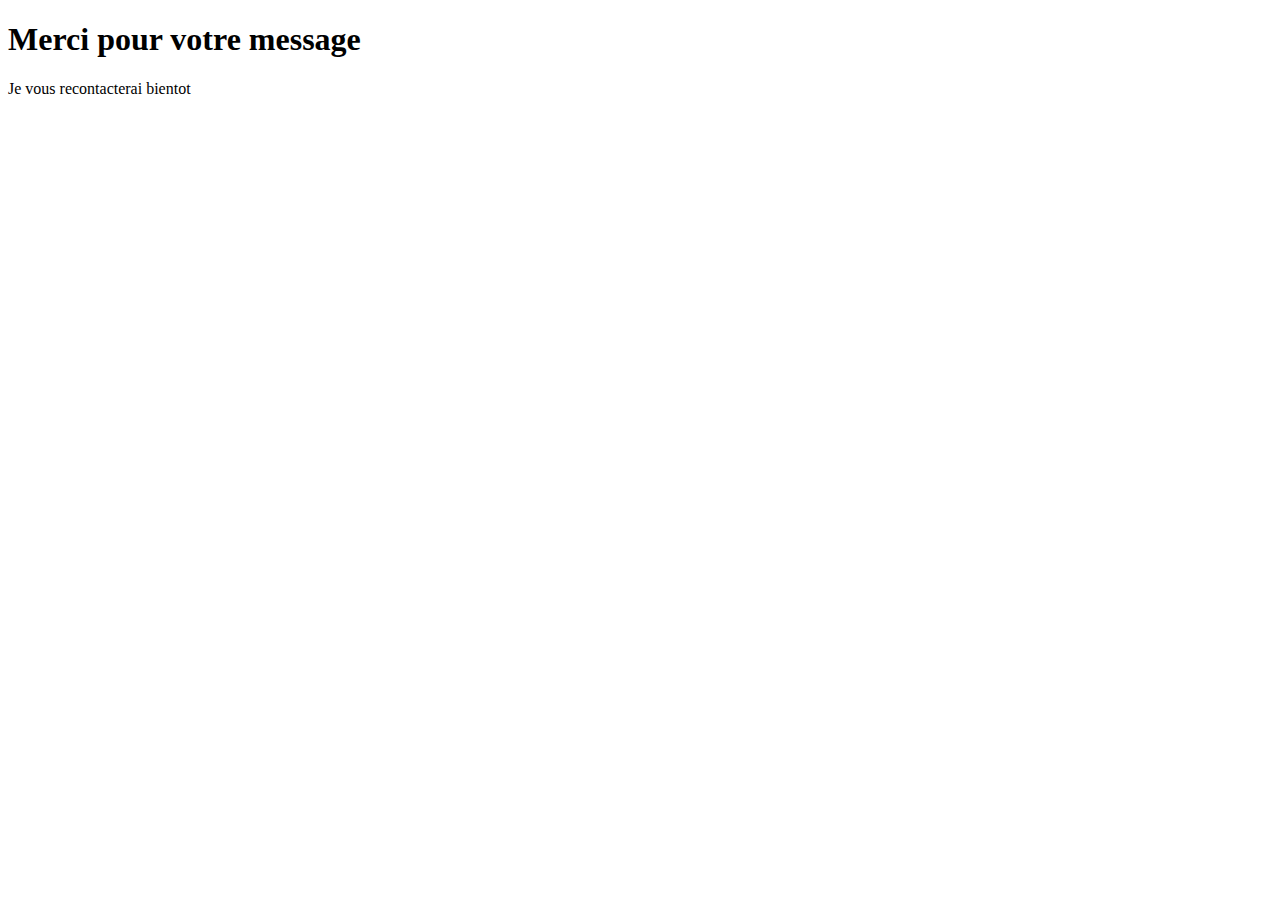
==== thanks.html @ c8cdcd31 "first commit" ====
<!DOCTYPE html>
<html lang="en">
  <head>
    <meta charset="UTF-8" />
    <meta http-equiv="X-UA-Compatible" content="IE=edge" />
    <meta name="viewport" content="width=device-width, initial-scale=1.0" />
    <title>Document</title>
  </head>
  <body>
    <h1>Merci pour votre message</h1>
    <p>Je vous recontacterai bientot</p>
  </body>
</html>
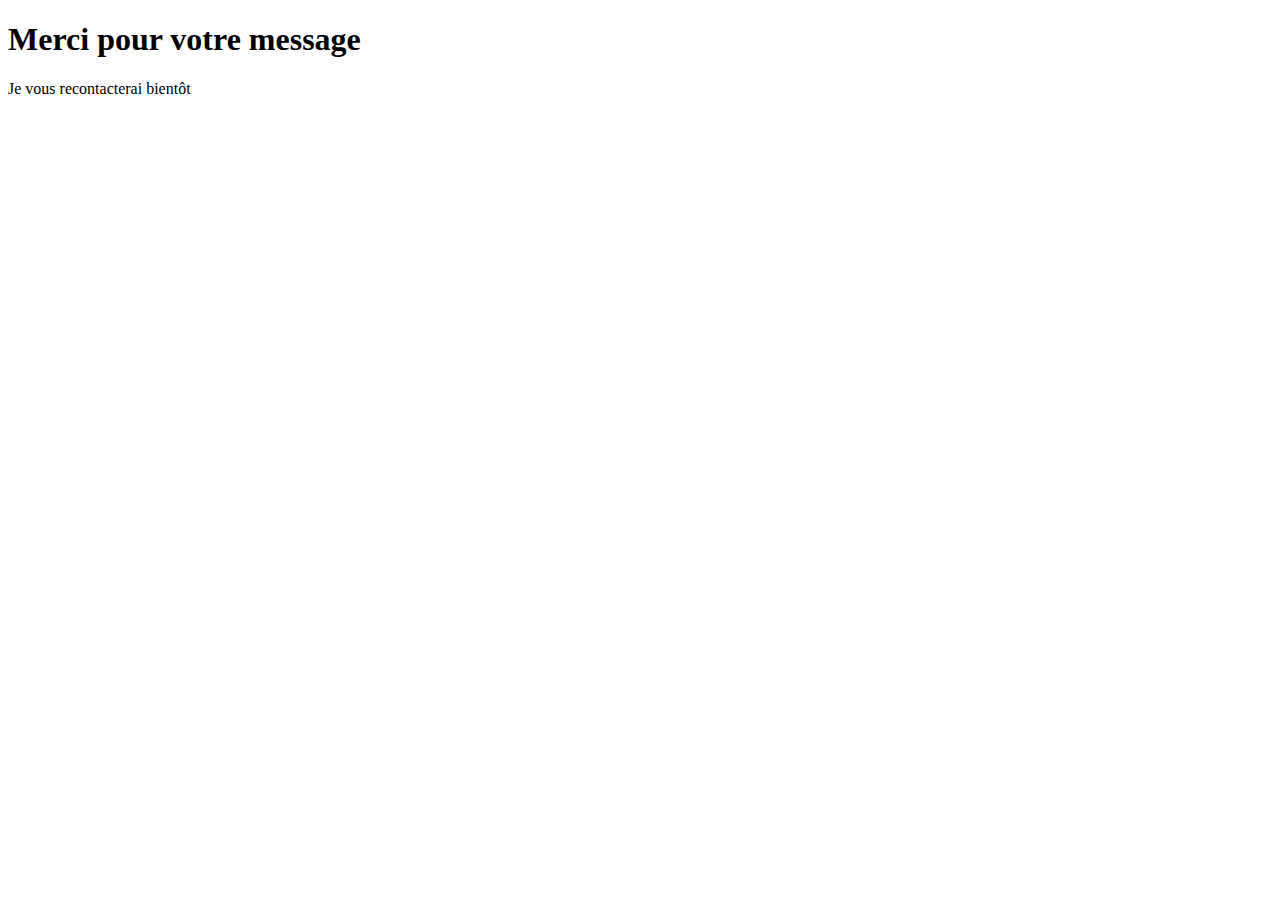
==== commit 24dd69b3: "push3" ====
--- a/thanks.html
+++ b/thanks.html
@@ -8,6 +8,6 @@
   </head>
   <body>
     <h1>Merci pour votre message</h1>
-    <p>Je vous recontacterai bientot</p>
+    <p>Je vous recontacterai bientôt</p>
   </body>
 </html>
